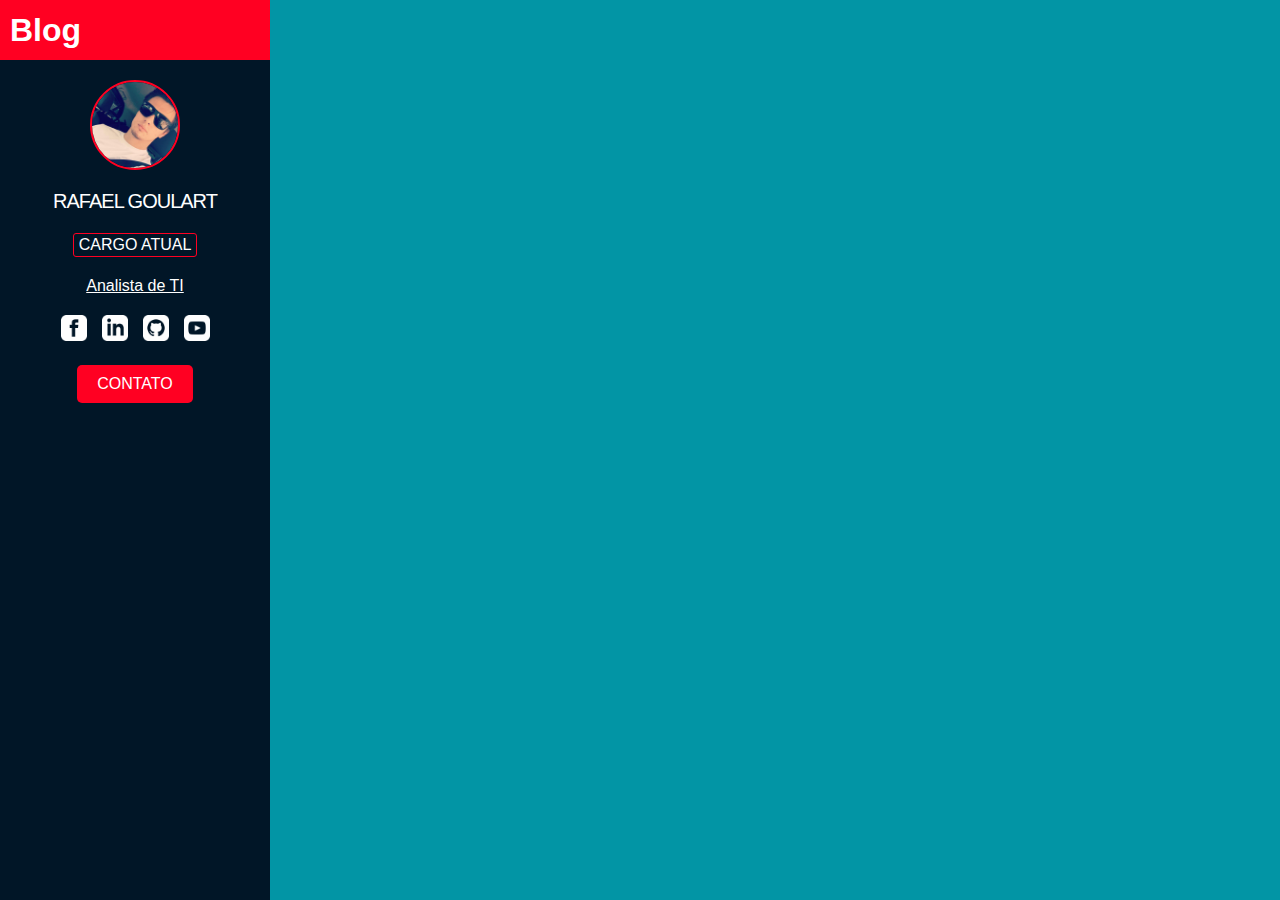
==== index.html @ 3eaeba16 "initial files" ====
<!DOCTYPE html>
<html lang="pt-BR">
<head>
  <meta charset="UTF-8">
  <meta name="viewport" content="width=device-width, initial-scale=1.0">
  <title>Blog</title>
  <!-- Link CSS -->
  <link rel="stylesheet" href="styles/style.css">
  <link rel="stylesheet" href="src/styles/reset.css">
</head>
<body>
<div id="interface">
  <div id="wrapper">
    <section id="boxLeft">
      <div id="titulo">
        <h1>Blog</h1>
      </div>
      <div id="imgPerfil" class="padrao">
        <img src="img/perfil/foto_perfil.jpg" alt="Foto Perfil">
      </div>
      <div id="nomePerfil" class="padrao">
        Rafael Goulart
      </div>
      <div id="cargoPerfil" class="padrao">
        <span>Cargo atual</span>
        <span>Analista de TI</span>
      </div>
      <div id="redeSocialPerfil" class="padrao">
        <a href="#"><img src="img/cardPerfil/facebook.png" alt="Facebook"></a>
        <a href="#"><img src="img/cardPerfil/linkedin.png" alt="Linkedin"></a>
        <a href="#"><img src="img/cardPerfil/github.png" alt="Github"></a>
        <a href="#"><img src="img/cardPerfil/youtube.png" alt="Youtube"></a>
      </div>
      <div id="btnPerfil" class="btn padrao">
        <a href="#">Contato</a>
      </div>
    </section>
      <!-- ================= -->
    <section id="boxRight">
      
    </section>
  </div>
</div>
<script src="js/menu.js"></script>
</body>
</html>
---- styles/style.css ----
#wrapper{
  display: grid;
  grid-template-columns: repeat(2, auto);
}

/* BOX ESQUERDA */
#boxLeft{
  width: 270px;
  height: 100vh;
  background-color: #011627;
}
.padrao{
  display: grid;
  justify-content: center;
}
#titulo{
  display: grid;
  align-items: center;
  height: 60px;
  padding: 10px;
  color: white;
  background-color: #FF0022;
}
#imgPerfil{
  display: grid;
  justify-content: center;
  margin-top: 20px;
}
#imgPerfil img{
  width: 90px;
  border-radius: 50%;
  border: 2px solid #FF0022;
}
#nomePerfil{
  font-size: 15pt;
  letter-spacing: -1px;
  text-transform: uppercase;
  color: white;
  margin: 20px 0;
}
#cargoPerfil span{
  display: grid;
  justify-content: center;
  margin: 0 0 20px 0;
}
#cargoPerfil span:nth-child(1){
  color: white;
  text-transform: uppercase;
  border-radius: 3px;
  padding: 2px 5px;
  border: 1px solid #FF0022;
}
#cargoPerfil span:nth-child(2){
  color: white;
  text-decoration: underline;
}
/* REDE SOCIAIS */
#redeSocialPerfil{
  display: grid;
  grid-template-columns: repeat(4, auto);
  gap: 15px;
}
#redeSocialPerfil a{

}
#redeSocialPerfil a img{
  width: 26px;
}
#redeSocialPerfil a img:hover{
  transform: scale(1.2);
}
/* BTN */
#btnPerfil{
  margin: 20px 0;
}
#btnPerfil a{
  color: white;
  text-decoration: none;
  text-transform: uppercase;
  padding: 10px 20px;
  background-color: #FF0022;
  border-radius: 5px;
}



/* BOX DIREITA */
#boxRight{
  width: calc(100vw - 270px);
  height: 100vh;
  background-color: #0295A5;
  position: relative;
}
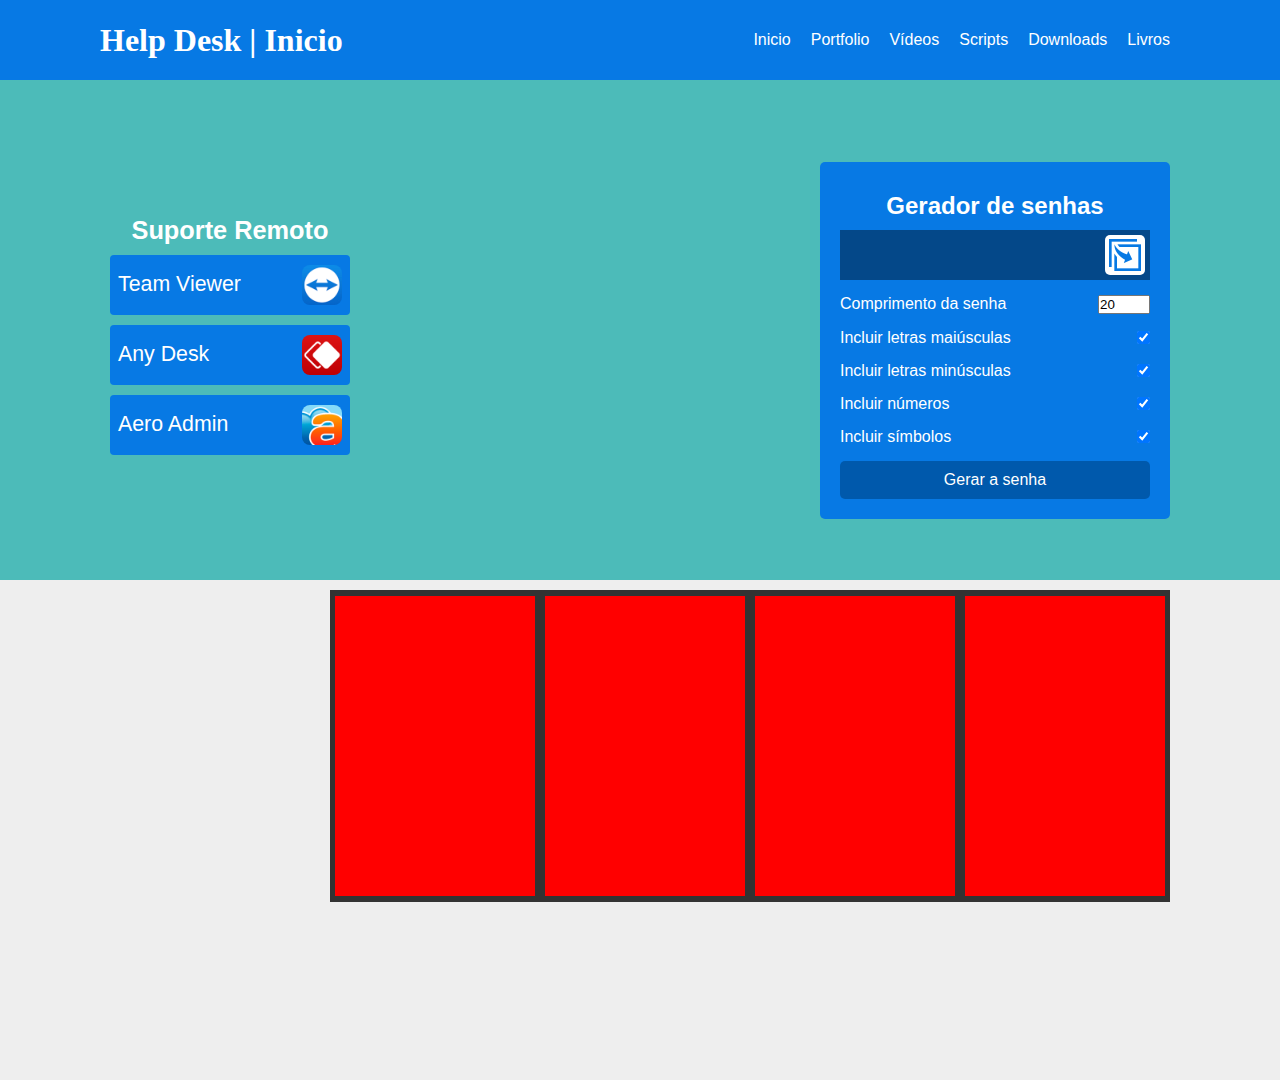
==== commit 903565f8: "adiciona all files" ====
--- a/index.html
+++ b/index.html
@@ -1,46 +1,145 @@
 <!DOCTYPE html>
 <html lang="pt-BR">
+
 <head>
   <meta charset="UTF-8">
   <meta name="viewport" content="width=device-width, initial-scale=1.0">
-  <title>Blog</title>
-  <!-- Link CSS -->
-  <link rel="stylesheet" href="styles/style.css">
+  <title>Help Desk</title>
   <link rel="stylesheet" href="src/styles/reset.css">
+  <link rel="stylesheet" href="style/index.css">
+  <link rel="stylesheet" href="style/button.css">
+  <link rel="stylesheet" href="style/senha.css">
 </head>
-<body>
-<div id="interface">
-  <div id="wrapper">
-    <section id="boxLeft">
-      <div id="titulo">
-        <h1>Blog</h1>
+
+<body onload="btnMenuAA(), btnMenuAD(), btnMenuTV()">
+  <div id="interface">
+    <header>
+      <div id="ml-wrapper">
+        <div class="limit">
+          <div id="ml-header">
+            <div id="logo">
+              <a href="index.html"><h1>Help <span>Desk</span> | Inicio</h1></a>
+            </div>
+            <!-- btnMenu-Mobile -->
+            <!-- 
+            // Esse botão só ira aparecer para dispositivos com a tela onde a resolução é inferior a 620px
+            // Style: Position: Fixed
+           -->
+            <button id="btnMenu-Mobile"><img src="img/menu/menu-black-18dp/2x/baseline_menu_black_18dp.png"
+                alt="Icon-btn-mobile"></button>
+            <!-- btnMenu-Mobile -->
+            <div id="menu">
+              <a href="index.html">Inicio</a>
+              <a href="#">Portfolio</a>
+              <a href="#">Vídeos</a>
+              <a href="#">Scripts</a>
+              <a href="#">Downloads</a>
+              <a href="#">Livros</a>
+            </div>
+          </div>
+        </div>
       </div>
-      <div id="imgPerfil" class="padrao">
-        <img src="img/perfil/foto_perfil.jpg" alt="Foto Perfil">
+      <div id="wh-Content">
+        <div class="limit">
+          <div id="headerContent">
+            <div id="apps-support-remote">
+              <div id="btns-apps-remote">
+                <h1>Suporte Remoto</h1>
+                <li onclick='btnMenuTV()' class="btnApps">
+                  <p>Team Viewer</p><img src="img/suporte/icon-teamviewer.png" alt="icon-teamviewer">
+                </li>
+                <li onclick='btnMenuAD()' class="btnApps">
+                  <p>Any Desk</p><img src="img/suporte/icon-anydesk.png" alt="icon-anydesk">
+                </li>
+                <li onclick='btnMenuAA()' class="btnApps">
+                  <p>Aero Admin</p><img src="img/suporte/icon-aeroadmin.png" alt="icon-aeroadmin">
+                </li>
+                <!-- Box Float -->
+                <div class="box-btnApps" id="btn-teamviewer">
+                  <a href="#">Baixe Agora</a>
+                  <a href="#">Acesse o site</a>
+                </div>
+                <div class="box-btnApps" id="btn-anydesk">
+                  <a href="#">Baixe Agora</a>
+                  <a href="#">Acesse o site</a>
+                </div>
+                <div class="box-btnApps" id="btn-aeroadmin">
+                  <a href="#">Baixe Agora</a>
+                  <a href="#">Acesse o site</a>
+                </div>
+                <!-- Box Float -->
+              </div>
+              <div id="generate-password">
+                <div class="container">
+                  <h2>Gerador de senhas</h2>
+                  <div class="result-container">
+                    <span id="result"></span>
+                    <button class="btn" id="clipboard">
+                      <img src="/img/senha/icon-copy.png" alt="icon-copy">
+                    </button>
+                  </div>
+                  <div class="settings">
+                    <div class="setting">
+                      <label for="length">
+                        Comprimento da senha</label>
+                      <input type="number" id="length" min="4" max="20" value="20" />
+                    </div>
+                    <div class="setting">
+                      <label for="uppercase">Incluir letras maiúsculas</label>
+                      <input type="checkbox" id="uppercase" checked />
+                    </div>
+                    <div class="setting">
+                      <label for="lowercase">Incluir letras minúsculas</label>
+                      <input type="checkbox" id="lowercase" checked />
+                    </div>
+                    <div class="setting">
+                      <label for="numbers">Incluir números</label>
+                      <input type="checkbox" id="numbers" checked />
+                    </div>
+                    <div class="setting">
+                      <label for="symbols">Incluir símbolos</label>
+                      <input type="checkbox" id="symbols" checked />
+                    </div>
+                  </div>
+                  <button class="btn btn-large" id="generate">Gerar a senha</button>
+                </div>
+              </div>
+            </div>
+          </div>
+        </div>
       </div>
-      <div id="nomePerfil" class="padrao">
-        Rafael Goulart
-      </div>
-      <div id="cargoPerfil" class="padrao">
-        <span>Cargo atual</span>
-        <span>Analista de TI</span>
-      </div>
-      <div id="redeSocialPerfil" class="padrao">
-        <a href="#"><img src="img/cardPerfil/facebook.png" alt="Facebook"></a>
-        <a href="#"><img src="img/cardPerfil/linkedin.png" alt="Linkedin"></a>
-        <a href="#"><img src="img/cardPerfil/github.png" alt="Github"></a>
-        <a href="#"><img src="img/cardPerfil/youtube.png" alt="Youtube"></a>
-      </div>
-      <div id="btnPerfil" class="btn padrao">
-        <a href="#">Contato</a>
+    </header>
+    <!-- CONTEUDO GLOBAL DA PAGINA -->
+    <section id="sec-division">
+      <div class="limit">
+        <div id="sidebar">
+
+        </div>
+        <div id="global-content">
+          <div id="scripts-destaque">
+            <div class="box-scripts-destaque">
+              
+            </div>
+            <div class="box-scripts-destaque">
+              
+            </div>
+            <div class="box-scripts-destaque">
+              
+            </div>
+            <div class="box-scripts-destaque">
+              
+            </div>
+          </div>
+        </div>
       </div>
     </section>
-      <!-- ================= -->
-    <section id="boxRight">
-      
-    </section>
+    <!-- ========================= -->
+
+  <!-- div Interface -->
   </div>
-</div>
-<script src="js/menu.js"></script>
+  <!-- scripts -->
+  <script src="src/js/senha.js"></script>
+  <script src="src/js/menu.js"></script>
 </body>
+
 </html>--- a/style/index.css
+++ b/style/index.css
@@ -0,0 +1,139 @@
+header
+{
+  width: 100%;
+  background-color: #4cbbb9;
+}
+#ml-wrapper
+{
+  background-color: #0779e4;
+}
+#ml-header
+{
+  width: 100%;
+  height: 80px;
+  display: grid;
+  grid-template-columns: repeat(2, auto);
+  align-items: center;
+}
+
+/* logo */
+
+#logo
+{
+  margin-left: 0;
+}
+#logo a
+{
+  text-decoration: none;
+}
+#logo h1
+{
+  color: white;
+  font-family: help-logo;
+}
+#logo h1 span
+{
+  font-family: desk-logo;
+}
+#menu
+{
+  display: flex;
+  flex-direction: row;
+  margin-right: 0;
+}
+#menu a
+{
+  display: block;
+  text-decoration: none;
+  padding: 10px 10px;
+  color: white;
+}
+#menu a:hover
+{
+  color: rgb(158, 158, 158);
+}
+
+
+
+/* header */
+#wh-Content
+{
+  display: grid;
+  align-items: center;
+}
+
+#headerContent
+{
+  width: 100%;
+  height: 500px;
+  padding: 10px;
+}
+#apps-support-remote
+{
+  width: 100%;
+  height: 500px;
+  display: grid;
+  grid-template-columns: repeat(2, auto);
+  align-items: center;
+}
+#btns-apps-remote
+{
+  width: 500px;
+  position: relative;
+  margin-left: 0;
+}
+#btns-apps-remote h1
+{
+  max-width: 240px;
+  font-size: 19pt;
+  text-align: center;
+  margin-left: 0;
+  color: white;
+}
+#generate-password
+{
+  width: 500px;
+  margin-right: 0;
+}
+
+/* wrapper e sidebar */
+#sec-division
+{
+  background-color: #eee;
+}
+#sec-division .limit
+{
+  display: grid;
+  grid-template-columns: repeat(2, auto);
+}
+/* sidebar */
+#sidebar
+{
+  width: 220px;
+  height: 500px;
+  margin-left: 0;
+}
+
+/* content-global */
+#global-content
+{
+  width: 860px;
+  height: 500px;
+  padding: 10px;
+}
+
+#scripts-destaque
+{
+  width: 100%;
+  background-color: #333;
+  padding: 6px 0;
+  display: grid;
+  grid-template-columns: repeat(4, auto);
+}
+
+.box-scripts-destaque
+{
+  width: 200px;
+  height: 300px;
+  background-color: red;
+}--- a/style/button.css
+++ b/style/button.css
@@ -0,0 +1,88 @@
+/* btnMenu-Mobile */
+button#btnMenu-Mobile
+{
+  display: none;
+}
+
+/* btnApps-Remoto */
+.btnApps
+{
+  width: 240px;
+  height: 60px;
+  padding: 8px;
+  border-radius: 4px;
+  background-color: #0779e4;
+  margin: 10px 0;
+  display: grid;
+  grid-template-columns: repeat(2, auto);
+  align-items: center;
+}
+.btnApps p
+{
+  margin-left: 0;
+  font-family: Arial, Helvetica, sans-serif;
+  color: white;
+  font-size: 16pt;
+  text-decoration: none;
+}
+.btnApps img
+{
+  width: 40px;
+  margin-right: 0;
+  border-radius: 8px;
+}
+/* box-btnApps */
+.box-btnApps
+{
+  width: 220px;
+  height: 120px;
+  position: absolute;
+  top: 0;
+  right: 0;
+  background-color: #0779e4;
+  border-radius: 8px;
+  padding: 8px;
+  display: grid;
+  grid-template-rows: repeat(2, auto);
+}
+.box-btnApps a
+{
+  display: block;
+  color: white;
+  text-decoration: none;
+  width: 100%;
+  border-radius: 7px;
+  padding: 8px;
+  height: 50px;
+  display: grid;
+  align-items: center;
+  justify-content: center;
+  background-color: #3690e4;
+}
+.box-btnApps::after
+{
+  content: '';
+  border-top: 20px solid #0779e4;
+  border-left: 0px solid transparent;
+  border-bottom: 0 solid transparent;
+  border-right: 20px solid transparent;
+  position: absolute;
+  top: 50px;
+  left: -10px;
+  transform: rotate(-45deg);
+}
+#btn-teamviewer
+{
+  display: none;
+  top: 10px;
+}
+#btn-anydesk
+{
+  display: none;
+  top: 80px;
+}
+#btn-aeroadmin
+{
+  display: none;
+  top: 150px;
+}--- a/style/senha.css
+++ b/style/senha.css
@@ -0,0 +1,84 @@
+input[type="checkbox"] {
+  margin-right: 0;
+}
+
+.container {
+  background-color: #0779e4;
+  padding: 20px;
+  width: 350px;
+  max-width: 100%;
+  border-radius: 5px;
+  margin-right: 0;
+}
+.container h2{
+  text-align: center;
+  margin: 10px 0;
+  color: white;
+}
+.result-container {
+  background-color: rgba(0, 0, 0, 0.4);
+  display: flex;
+  justify-content: flex-start;
+  align-items: center;
+  position: relative;
+  font-size: 18px;
+  letter-spacing: 1px;
+  padding: 10px 40px 10px 10px ;
+  height: 50px;
+  width: 100%;
+}
+
+.result-container #result {
+  word-wrap: break-word;
+  max-width: calc(100%-50px);
+  margin-left: 0;
+  color: white;
+}
+
+.result-container .btn {
+  font-size: 20px;
+  position: absolute;
+  top: 5px;
+  right: 5px;
+  height: 40px;
+  width: 40px;
+}
+
+.btn {
+  border: none;
+  color: #fff;
+  cursor: pointer;
+  font-size: 16px;
+  background-color: #ffffff;
+  border-radius: 5px;
+  display: grid;
+  align-items: center;
+  justify-content: center;
+}
+
+.btn-large {
+  display: block;
+  width: 100%;
+  background-color: #0059ac;
+  padding: 10px;
+}
+
+.setting {
+  display: flex;
+  justify-content: space-between;
+  align-items: center;
+  margin: 15px 0;
+  color: white;
+}
+.setting label
+{
+  margin-left: 0;
+}
+.setting input
+{
+  margin-left: 10px;
+  margin-right: 0;
+}
+.setting p {
+  margin-right: 0;
+}